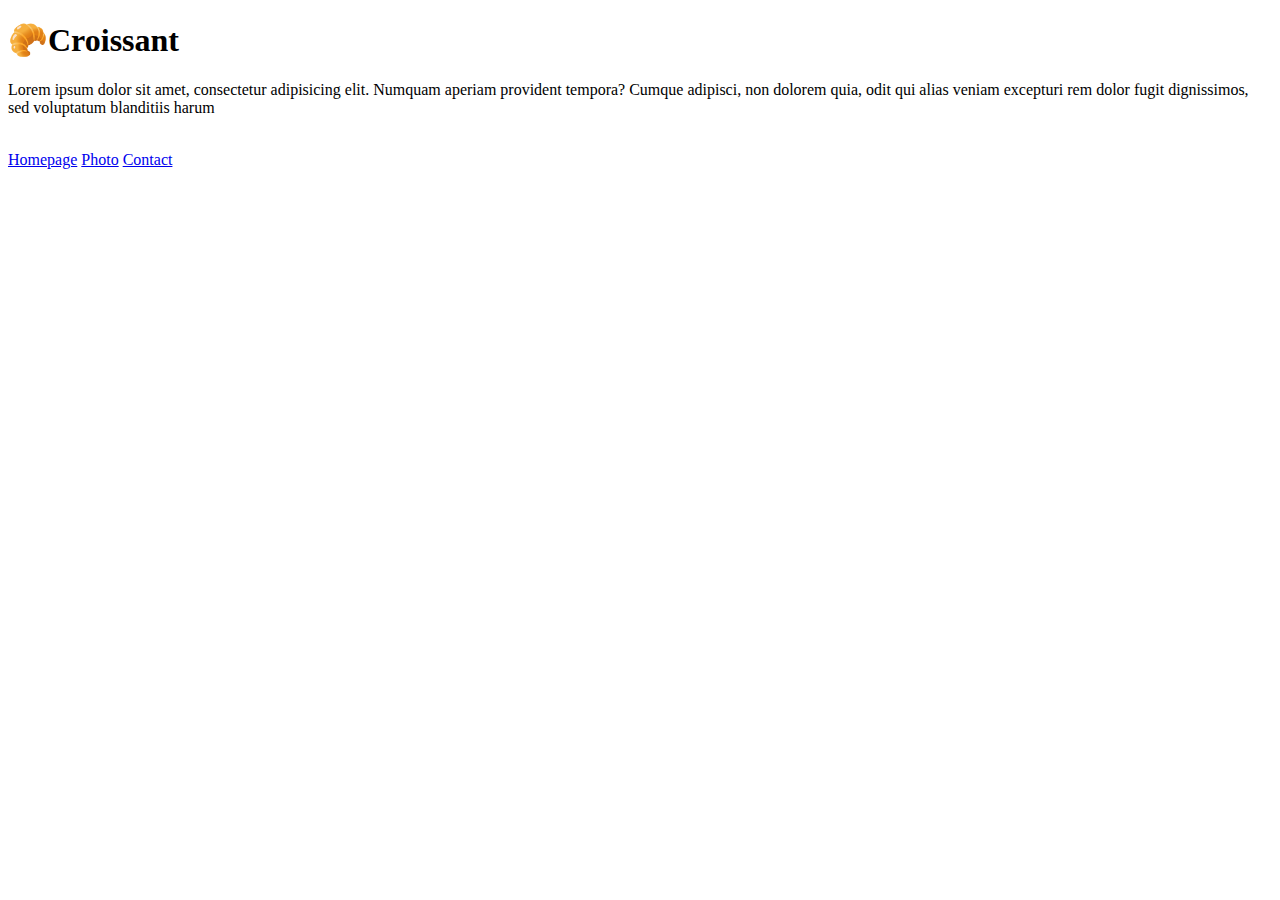
==== Index.html @ 7256ef63 "Created structure" ====
<!DOCTYPE html>
<html lang="en">
  <head>
    <meta charset="UTF-8" />
    <meta http-equiv="X-UA-Compatible" content="IE=edge" />
    <meta name="viewport" content="width=device-width, initial-scale=1.0" />
    <title>Document</title>
  </head>
  <body>
    <h1>🥐Croissant</h1>
    <p>
      Lorem ipsum dolor sit amet, consectetur adipisicing elit. Numquam aperiam
      provident tempora? Cumque adipisci, non dolorem quia, odit qui alias
      veniam excepturi rem dolor fugit dignissimos, sed voluptatum blanditiis
      harum
    </p>
    <br />
    <a href="Index.html">Homepage</a>
    <a href="photo.html">Photo</a>
    <a href="about.html">Contact</a>
  </body>
</html>
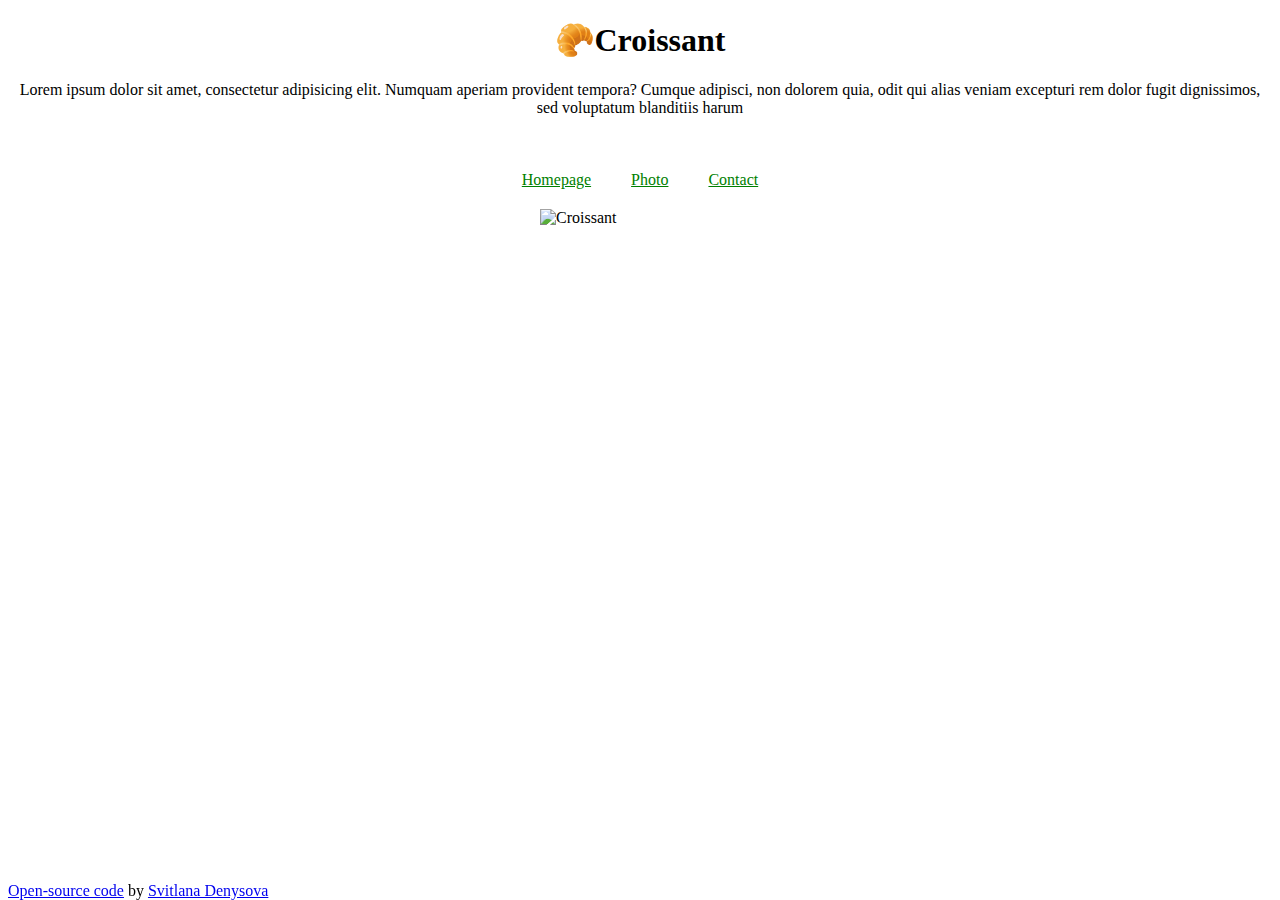
==== commit 9fb225ca: "Added css and link for gidhub and netlify" ====
--- a/Index.html
+++ b/Index.html
@@ -4,6 +4,7 @@
     <meta charset="UTF-8" />
     <meta http-equiv="X-UA-Compatible" content="IE=edge" />
     <meta name="viewport" content="width=device-width, initial-scale=1.0" />
+    <link rel="stylesheet" href="src/style.css" />
     <title>Document</title>
   </head>
   <body>
@@ -15,8 +16,26 @@
       harum
     </p>
     <br />
-    <a href="Index.html">Homepage</a>
-    <a href="photo.html">Photo</a>
-    <a href="about.html">Contact</a>
+    <div class="conteiner">
+      <a class="link" href="Index.html">Homepage</a>
+      <a class="link" href="photo.html">Photo</a>
+      <a class="link" href="about.html">Contact</a>
+    </div>
+    <img
+      src="https://images.prismic.io/allplants-cms-prod/4d41a068-003a-45f5-8f54-539c4486d914_202006_Croissants-resize.jpg?auto=compress,format"
+      alt="Croissant"
+      width="200px"
+    />
+    <footer>
+      <div class="open-source">
+        <a href="https://github.com/DenisovaSS/Croissant" target="_blank"
+          >Open-source code</a
+        >
+        by
+        <a href="https://taupe-cascaron-f8c332.netlify.app/" target="_blank"
+          >Svitlana Denysova</a
+        >
+      </div>
+    </footer>
   </body>
 </html>
--- a/src/style.css
+++ b/src/style.css
@@ -0,0 +1,25 @@
+h1 {
+  text-align: center;
+}
+p {
+  text-align: center;
+}
+img {
+  display: block;
+  margin: 0 auto;
+}
+.conteiner {
+  display: flex;
+  justify-content: center;
+}
+.link {
+  margin: 20px;
+  color: var(--colorlink);
+}
+:root {
+  --colorlink: green;
+}
+.open-source {
+  position: fixed;
+  bottom: 0;
+}
